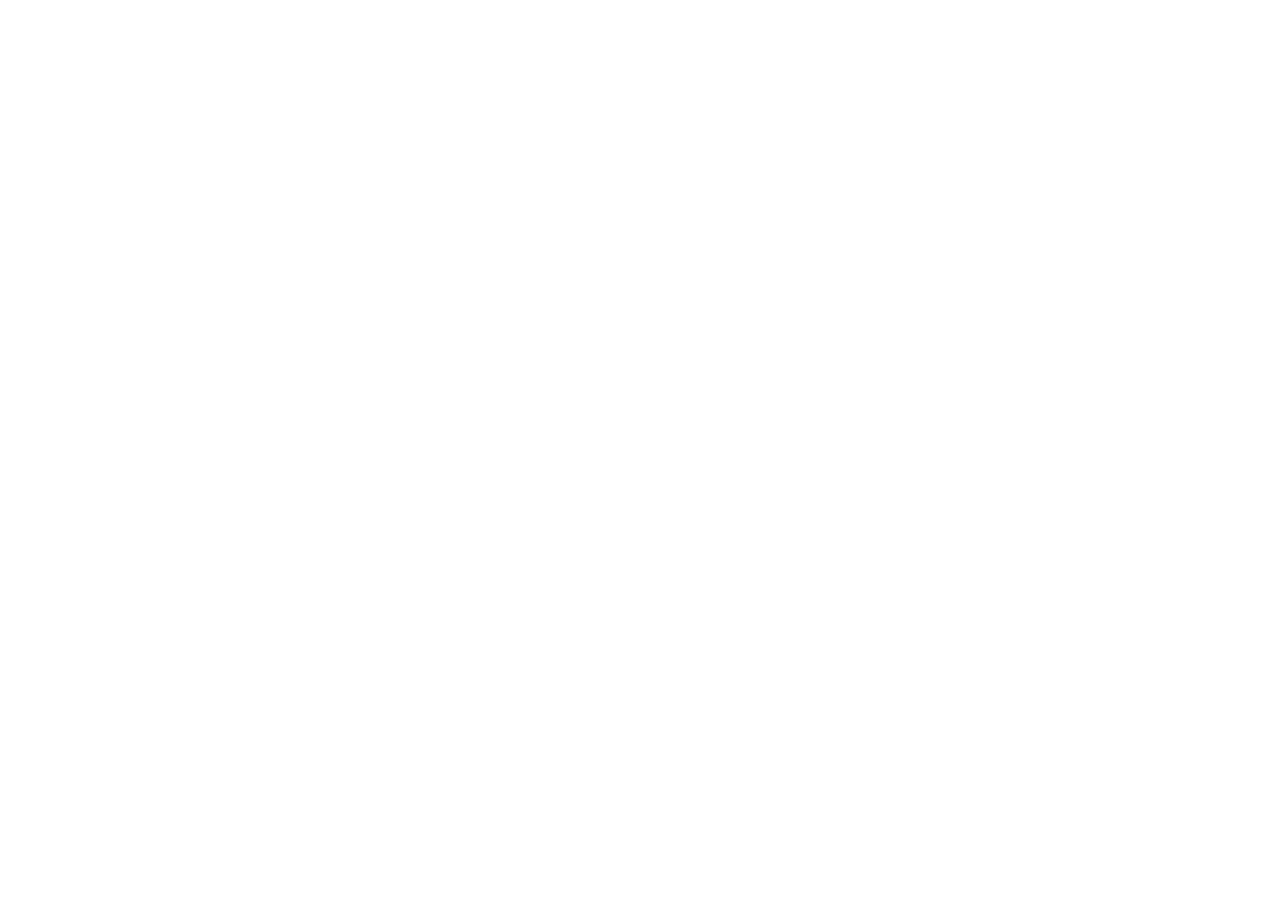
==== views/index.html @ 0abaf930 "started updating app, changed structure, added logging and sign up" ====
<!DOCTYPE html>
<html>
  <head>
    <meta charset="utf-8" />
    <link rel="stylesheet" href="style.css" />
    <title>jQuery App</title>
  </head>
  <body>
    <!--
<h1>ToDo List</h1>
    <div class="color_buttons"></div>
    <input type="text" class="task_title" placeholder="Add new task" />
    <span class="control_buttons"></span>
    <div class="tasks" id="tasks"></div>
    <div class="radio_group" hidden></div>
    <script type="text/javascript" src="script.js"></script>

-->

    <script
      src="https://code.jquery.com/jquery-3.4.1.slim.min.js"
      integrity="sha384-J6qa4849blE2+poT4WnyKhv5vZF5SrPo0iEjwBvKU7imGFAV0wwj1yYfoRSJoZ+n"
      crossorigin="anonymous"
    ></script>
    <script
      src="https://stackpath.bootstrapcdn.com/bootstrap/4.4.1/js/bootstrap.min.js"
      integrity="sha384-wfSDF2E50Y2D1uUdj0O3uMBJnjuUD4Ih7YwaYd1iqfktj0Uod8GCExl3Og8ifwB6"
      crossorigin="anonymous"
    ></script>
    <script type="text/javascript" src="page.templates.js"></script>
  </body>
</html>
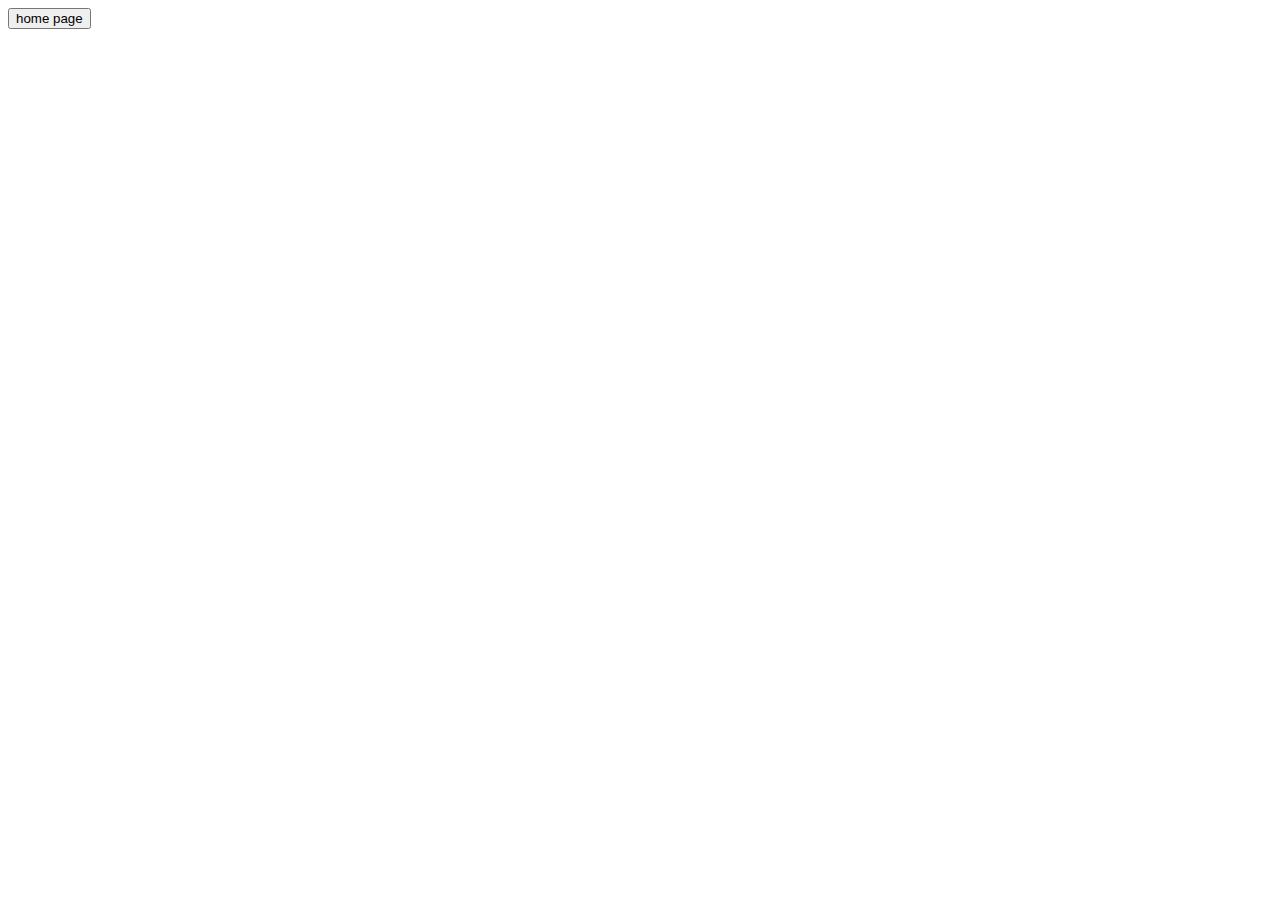
==== commit 5b164a5f: "added sign up/in" ====
--- a/views/index.html
+++ b/views/index.html
@@ -1,22 +1,10 @@
 <!DOCTYPE html>
 <html>
   <head>
-    <meta charset="utf-8" />
-    <link rel="stylesheet" href="style.css" />
     <title>jQuery App</title>
   </head>
   <body>
-    <!--
-<h1>ToDo List</h1>
-    <div class="color_buttons"></div>
-    <input type="text" class="task_title" placeholder="Add new task" />
-    <span class="control_buttons"></span>
-    <div class="tasks" id="tasks"></div>
-    <div class="radio_group" hidden></div>
-    <script type="text/javascript" src="script.js"></script>
-
--->
-
+    <input type="button" value="home page" id="home_page" />
     <script
       src="https://code.jquery.com/jquery-3.4.1.slim.min.js"
       integrity="sha384-J6qa4849blE2+poT4WnyKhv5vZF5SrPo0iEjwBvKU7imGFAV0wwj1yYfoRSJoZ+n"
@@ -27,6 +15,9 @@
       integrity="sha384-wfSDF2E50Y2D1uUdj0O3uMBJnjuUD4Ih7YwaYd1iqfktj0Uod8GCExl3Og8ifwB6"
       crossorigin="anonymous"
     ></script>
-    <script type="text/javascript" src="page.templates.js"></script>
+    <script
+      type="text/javascript"
+      src="pages/page.templates.js"
+    ></script>
   </body>
 </html>
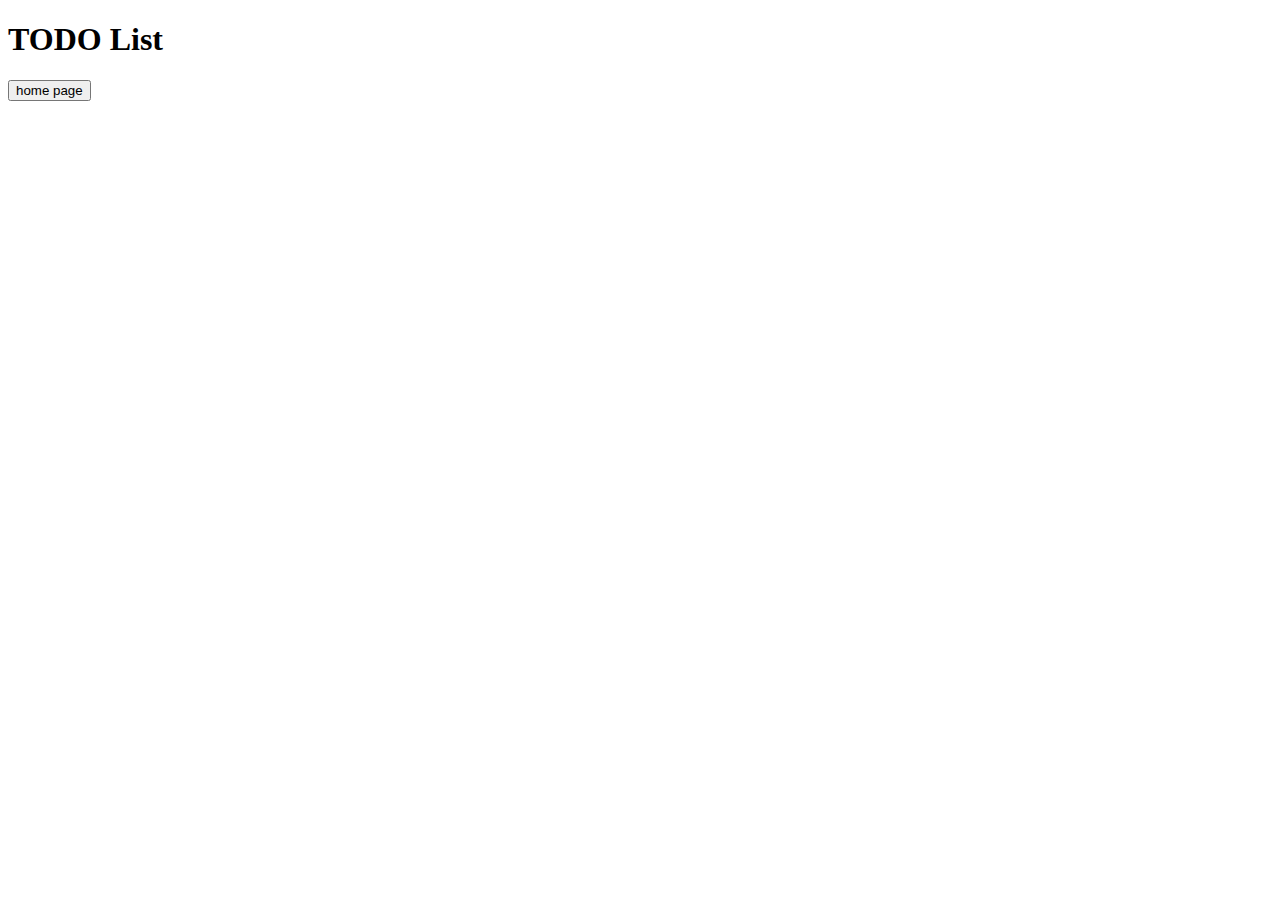
==== commit ccde570d: "added little feature" ====
--- a/views/index.html
+++ b/views/index.html
@@ -2,8 +2,10 @@
 <html>
   <head>
     <title>jQuery App</title>
+    <link rel="stylesheet" src="style.css" />
   </head>
   <body>
+    <h1>TODO List</h1>
     <input type="button" value="home page" id="home_page" />
     <script
       src="https://code.jquery.com/jquery-3.4.1.slim.min.js"
@@ -15,9 +17,6 @@
       integrity="sha384-wfSDF2E50Y2D1uUdj0O3uMBJnjuUD4Ih7YwaYd1iqfktj0Uod8GCExl3Og8ifwB6"
       crossorigin="anonymous"
     ></script>
-    <script
-      type="text/javascript"
-      src="pages/page.templates.js"
-    ></script>
+    <script type="text/javascript" src="pages/page.templates.js"></script>
   </body>
 </html>
